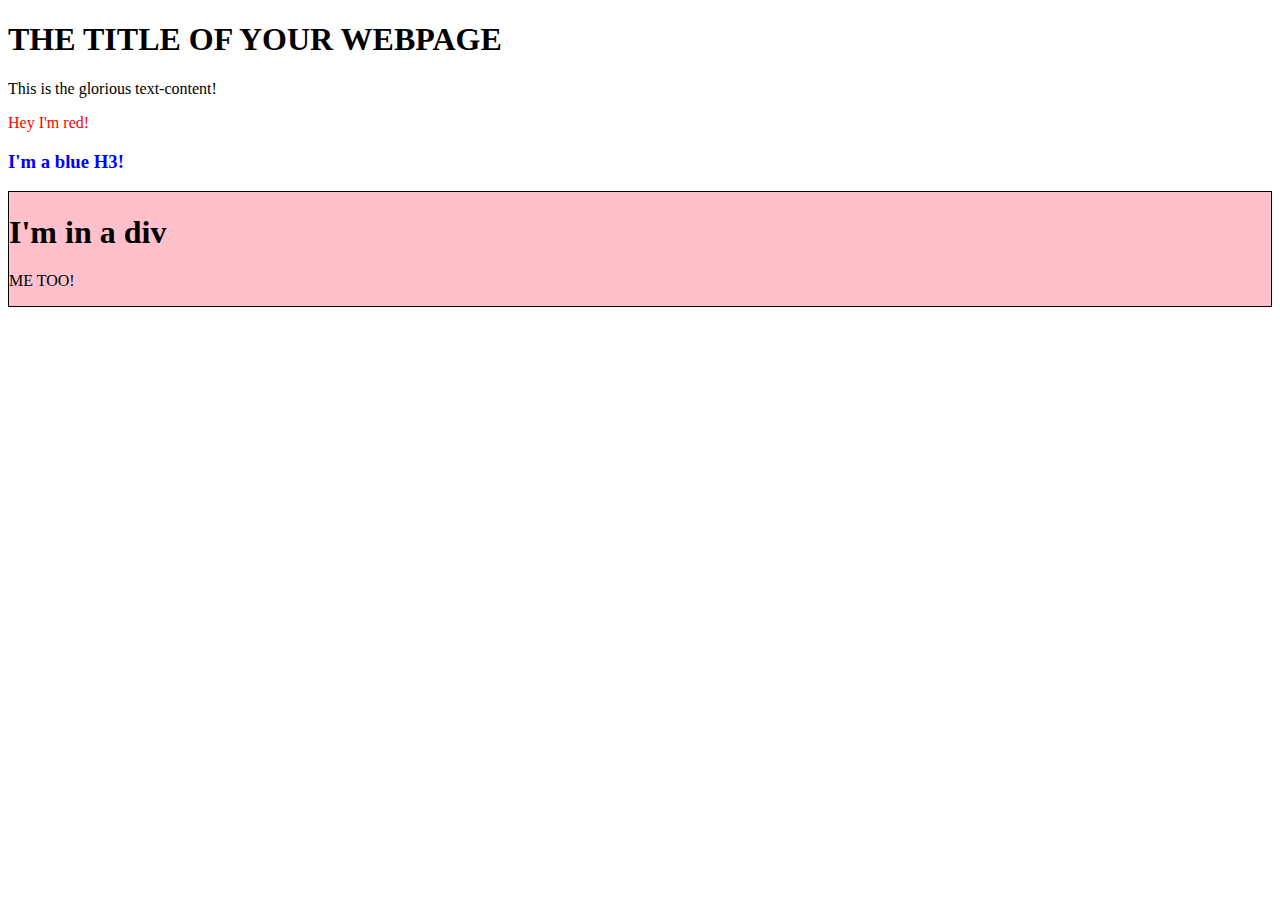
==== testing.html @ d4ea698a "updated repo" ====
<!DOCTYPE html>
<html>
<head>
  <meta charset="utf-8">
  <title>Java testing</title>

</head>
<body>
 
  <h1>
    THE TITLE OF YOUR WEBPAGE
  </h1>
  <div id="container"></div>

  
</body>

<script type="text/javascript" src="java-testing.js"></script>

</html>
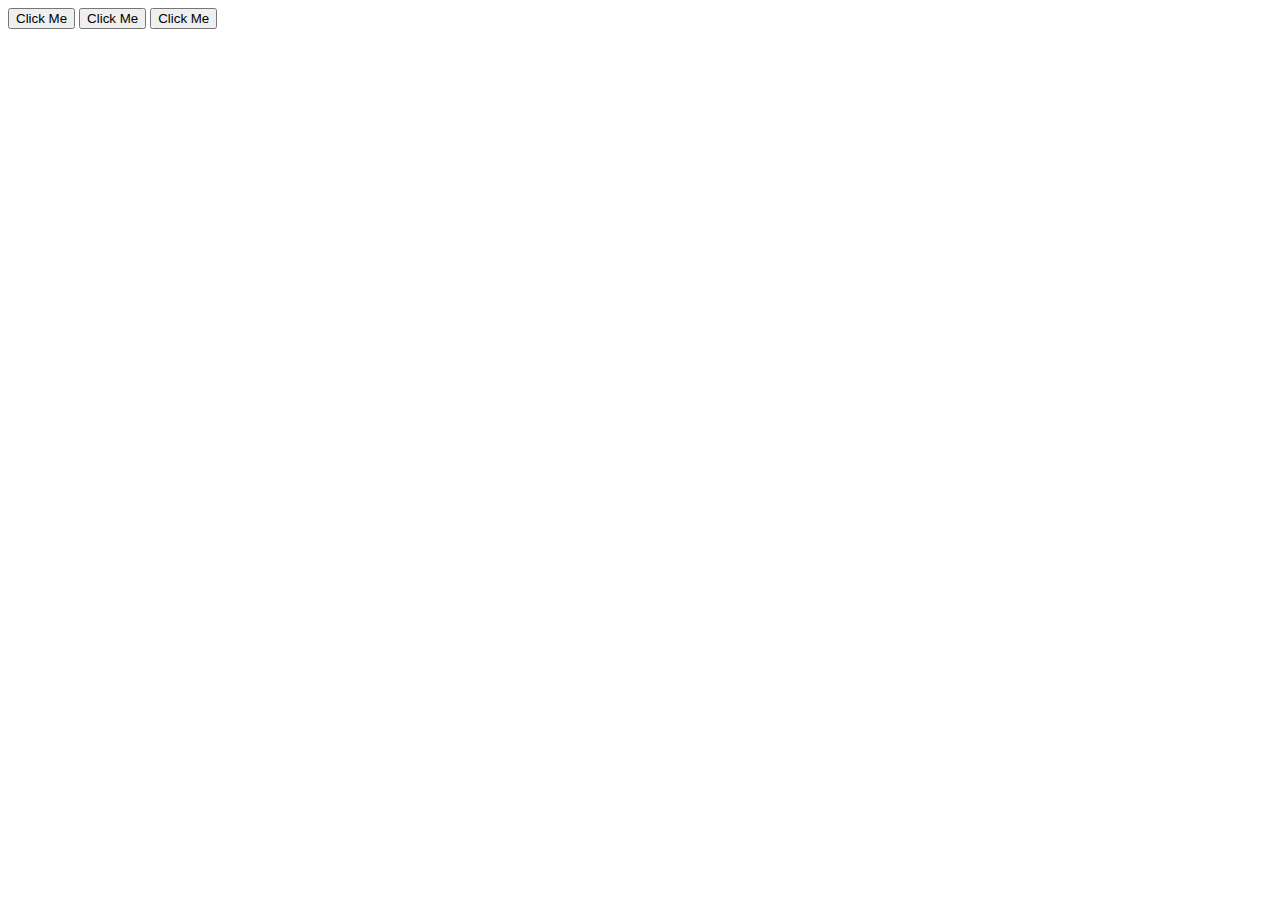
==== commit 0a5381ee: "added Javascript30 folder" ====
--- a/testing.html
+++ b/testing.html
@@ -7,10 +7,19 @@
 </head>
 <body>
  
-  <h1>
-    THE TITLE OF YOUR WEBPAGE
-  </h1>
-  <div id="container"></div>
+  
+  <div id="container">
+    <button id="1">Click Me</button>
+    <button id="2">Click Me</button>
+    <button id="3">Click Me</button>
+</div>
+  
+
+
+
+
+
+  
 
   
 </body>
